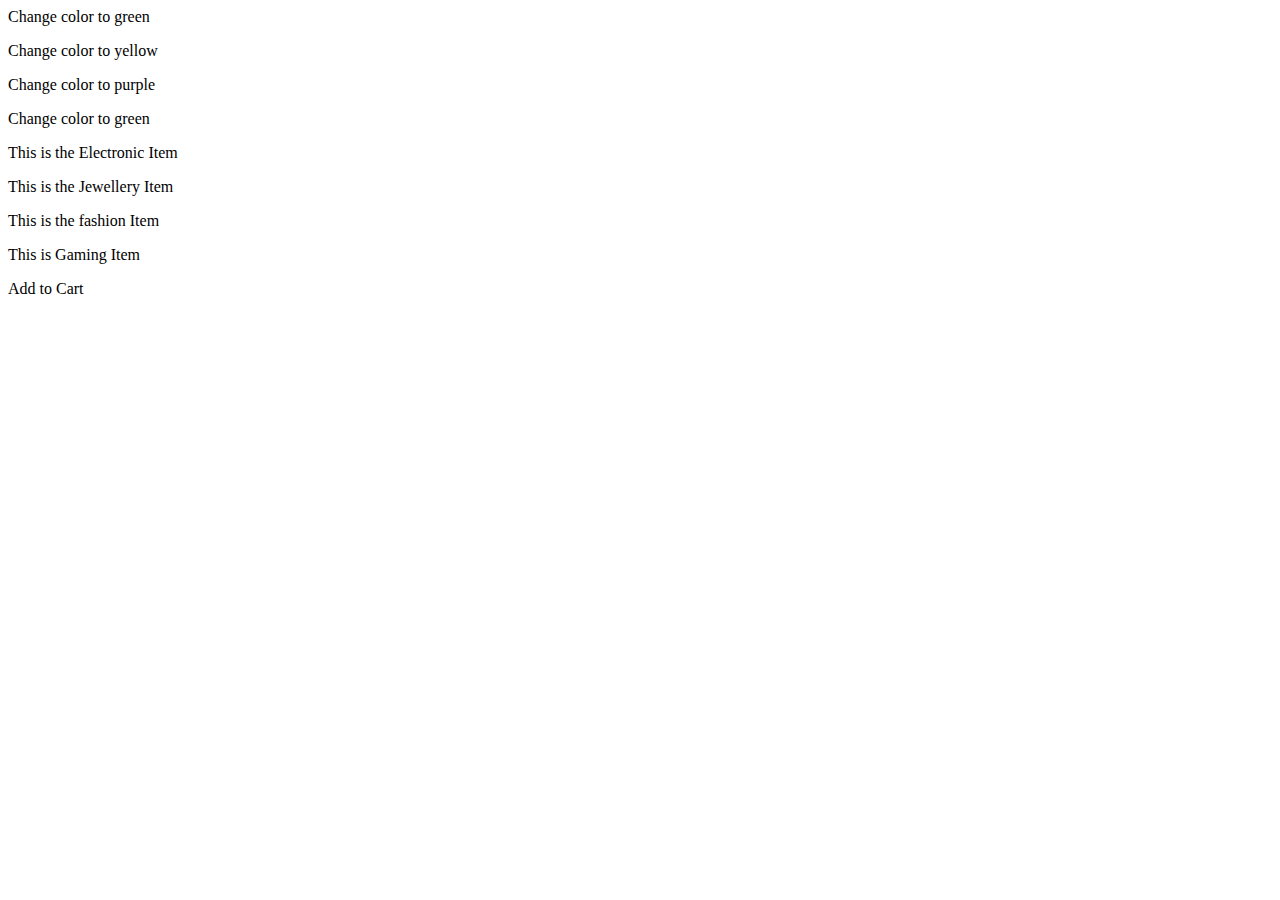
==== assigment/date (13-10-2024))/index.html @ 18db6843 "Create index.html" ====
<html>
  <head>
    <title>Day 2 Assignment</title>
    <link rel="stylesheet" href="style.css">
  </head>
  <body>
    <!-- Implement different types of DOM targetting -->
    <div class="container">
      <p>Change color to green</p>
      <p>Change color to yellow</p>
      <p>Change color to purple</p>
    </div>
    <div class="main">
      <p>Change color to green</p>
    </div>

    <!-- Implement flex concepts -->
    <div class="content">
      <div class="item">
        <p>This is the Electronic Item</p>
      </div>
      <div class="item">
        <p>This is the Jewellery Item</p>
      </div>
      <div class="item">
        <p>This is the fashion Item</p>
      </div>
    </div>


    <!-- Positioning concept: place child element exactly at the center of parent div-->
    <div class="parent">
      <div class="child">
        <p>This is Gaming Item</p>
        <div class="cart">Add to Cart</div>
      </div>
    </div>
  </body>
</html>
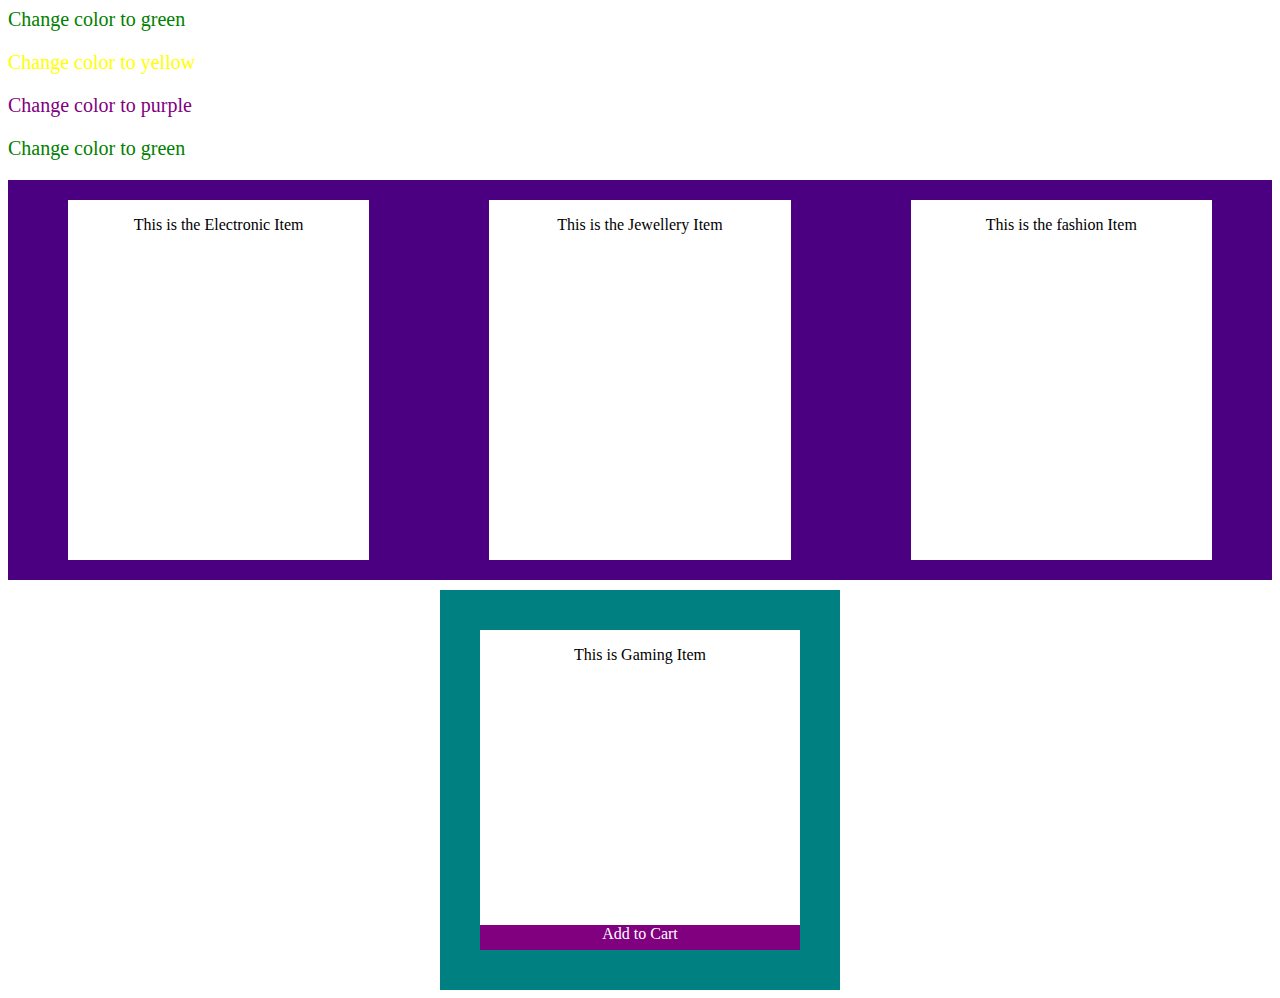
==== commit 704ce570: "Update index.html" ====
--- a/assigment/date (13-10-2024))/index.html
+++ b/assigment/date (13-10-2024))/index.html
@@ -1,6 +1,6 @@
 <html>
   <head>
-    <title>Day 2 Assignment</title>
+    <title> Assignment</title>
     <link rel="stylesheet" href="style.css">
   </head>
   <body>
--- a/assigment/date (13-10-2024))/style.css
+++ b/assigment/date (13-10-2024))/style.css
@@ -0,0 +1,71 @@
+.container {
+	font-size: 20px;
+	color: green;
+
+}
+
+
+.container p:nth-child(2) {
+	color: yellow;
+}
+
+.container p:nth-child(3) {
+	color: purple;
+}
+
+.main p {
+	color: green;
+	font-size: 20px;
+	
+}
+
+
+.content {
+	width: 100%;
+	height: 400px;
+	background: indigo;
+	display: flex;
+	align-items: center;
+	justify-content: center;
+}
+
+.item {
+	width: 350px;
+	height: 90%;
+	background: white;
+	margin: 60px;
+	text-align: center;
+}
+
+.parent {
+	width: 400px;
+	height: 400px;
+	background: teal;
+	margin-top: 10px;
+	left: 50%;
+	transform: translate(-50%);
+	position: relative;
+
+}
+
+.child {
+	width: 80%;
+	height: 80%;
+	position: absolute;
+	left: 50%;
+	top: 50%;
+	transform: translate(-50%, -50%);
+	background: white;
+	text-align: center;
+
+}
+
+.cart {
+	width: 100%;
+	height: 25px;
+	background: purple;
+	position: absolute;
+	color: white;
+	text-align: center;
+	bottom: 0;
+}
